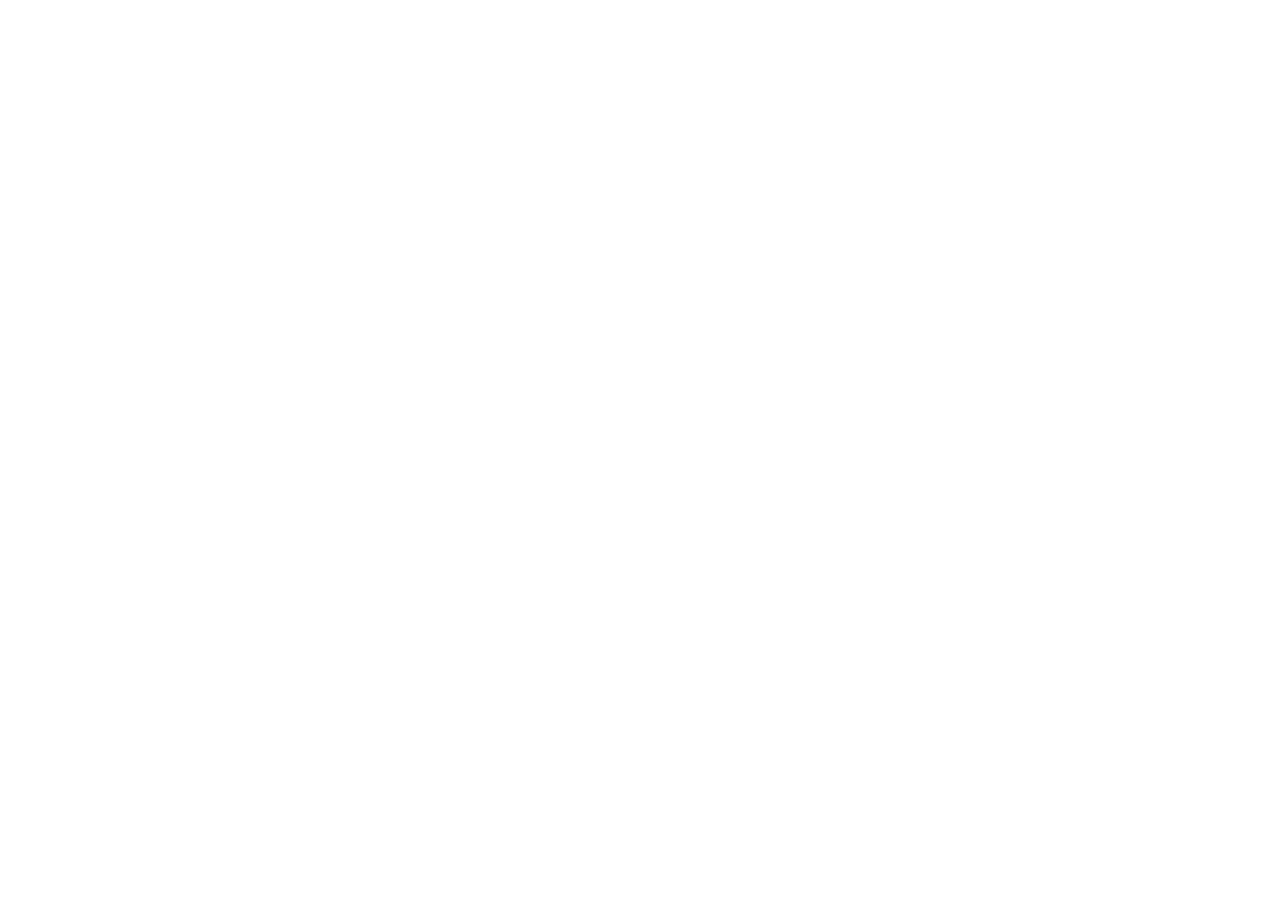
==== index.html @ fd688aac "added html skeleton" ====
<!DOCTYPE html>
<html lang="en">
<head>
    <meta charset="UTF-8">
    <meta name="viewport" content="width=device-width, initial-scale=1.0">
    <title>Color Flipper</title>
</head>
<body>
    
</body>
</html>
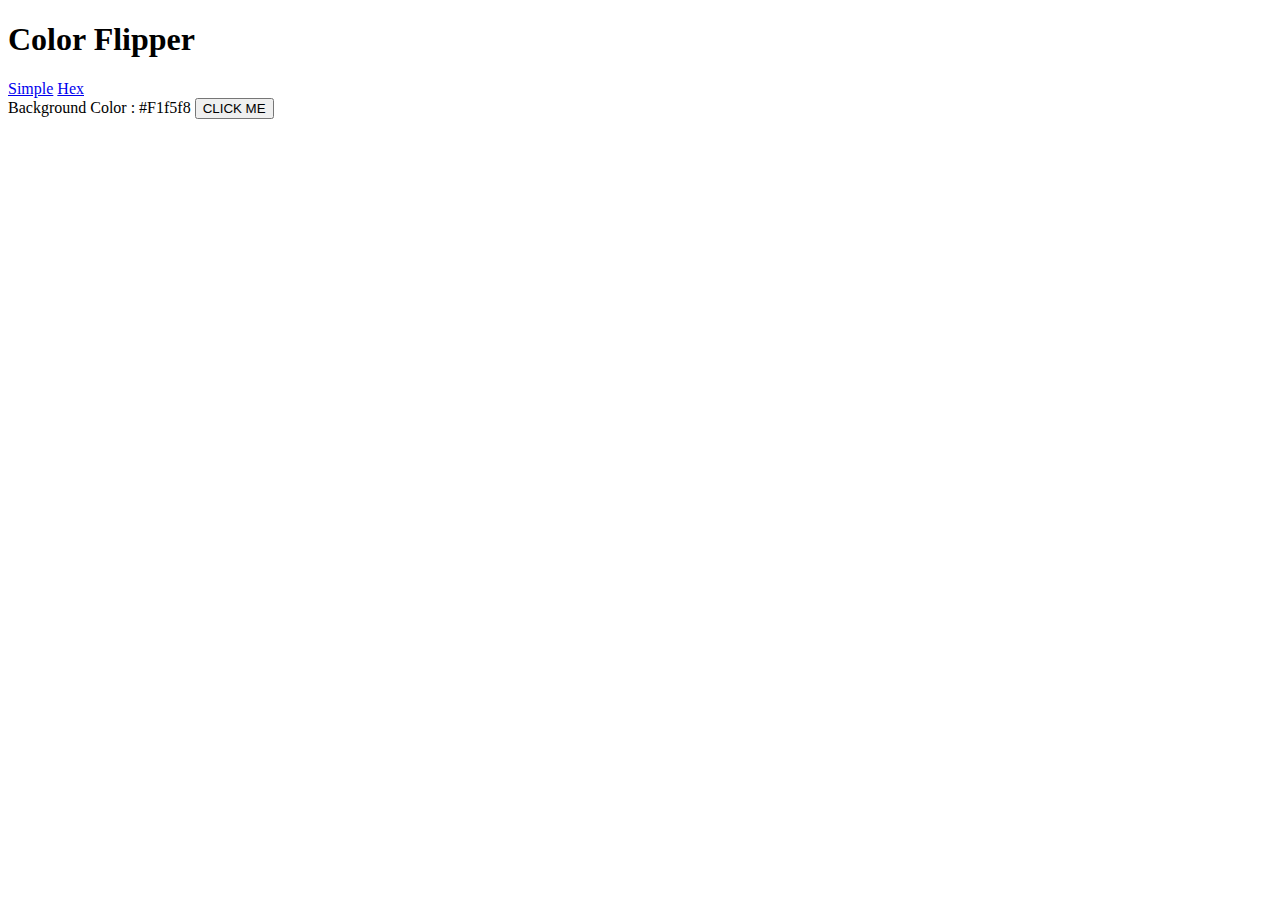
==== commit 626dede8: "html done" ====
--- a/index.html
+++ b/index.html
@@ -6,6 +6,16 @@
     <title>Color Flipper</title>
 </head>
 <body>
-    
+    <header>
+        <h1 class="title">Color Flipper</h1>
+        <nav>
+            <a href="#" class="simple">Simple</a>
+            <a href="#" class="hex">Hex</a>
+        </nav>
+    </header>
+    <div class="container">
+        <span class="background-color">Background Color : #F1f5f8</span>
+        <button class="change-btn">CLICK ME</button>
+    </div>
 </body>
 </html>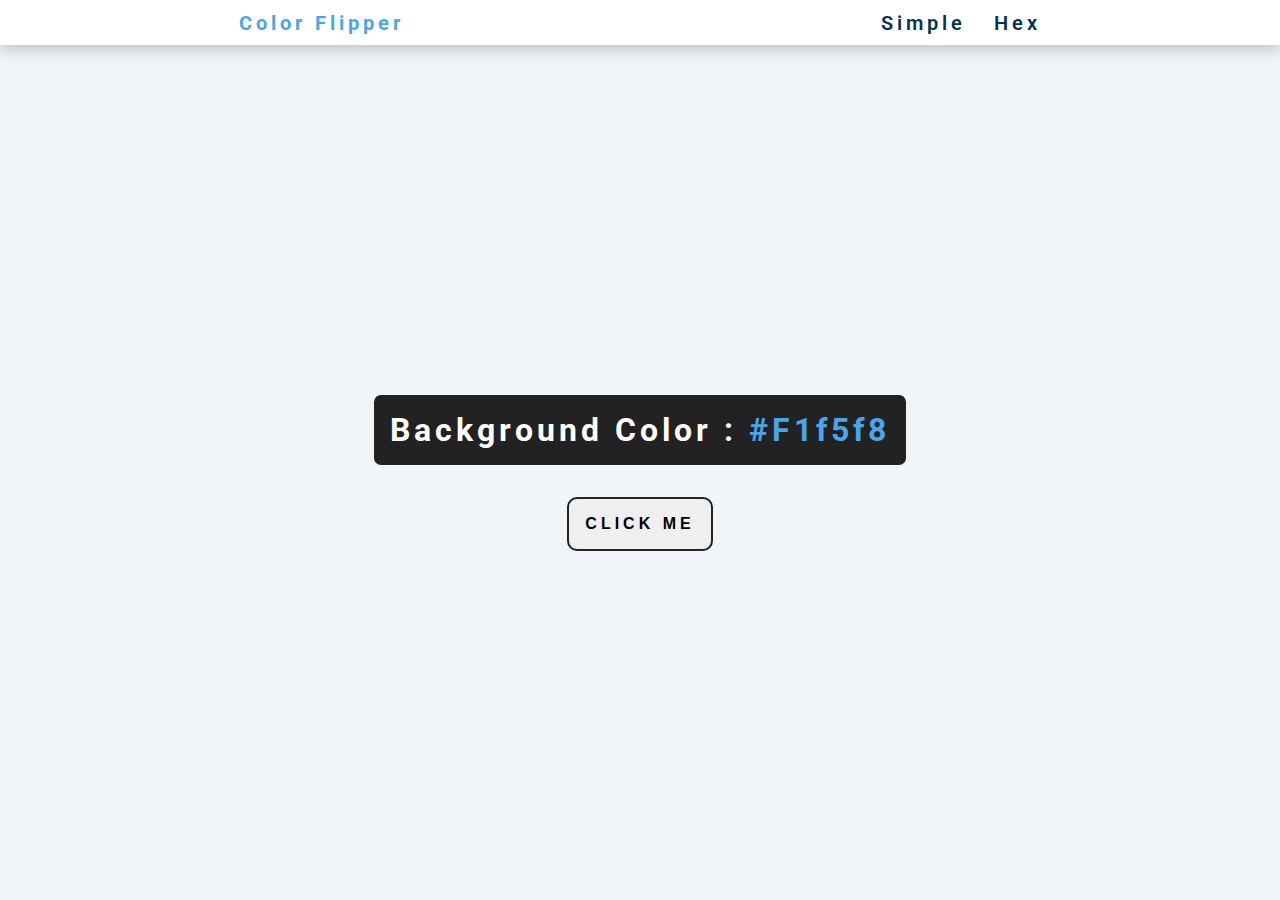
==== commit 97b5d249: "styling done" ====
--- a/index.html
+++ b/index.html
@@ -3,6 +3,8 @@
 <head>
     <meta charset="UTF-8">
     <meta name="viewport" content="width=device-width, initial-scale=1.0">
+    <link rel="stylesheet" href="styles.css">
+    <link href="https://fonts.googleapis.com/css2?family=Roboto&display=swap" rel="stylesheet">
     <title>Color Flipper</title>
 </head>
 <body>
@@ -14,7 +16,7 @@
         </nav>
     </header>
     <div class="container">
-        <span class="background-color">Background Color : #F1f5f8</span>
+        <h2 class="background-color">Background Color : <span>#F1f5f8</span></h2>
         <button class="change-btn">CLICK ME</button>
     </div>
 </body>
--- a/styles.css
+++ b/styles.css
@@ -0,0 +1,89 @@
+* {
+    margin: 0;
+    padding: 0;
+    box-sizing: border-box;
+}
+
+body{
+    background-color: #F1f5f8;
+    font-family: "Roboto", sans-serif;
+}
+
+/*----------------------HEADER--------------------*/
+
+header{
+    background-color: white;
+    box-shadow: 0 5px 15px rgba(0, 0, 0, 0.2);
+    display: flex;
+    justify-content: space-around;
+    align-items: center;
+    height: 5vh;
+}
+
+header .title, header a, h2, h2 span, button{
+    letter-spacing: 0.25rem;
+}
+
+.title{
+    color: #49A6E9;
+    font-size: 1.25rem;
+}
+
+nav{
+    display: flex;
+    width: 10rem;
+    justify-content: space-between;
+}
+
+nav a{
+    color: #063251;
+    text-decoration: none;
+    font-weight: 600;
+    font-size: 1.25rem;
+}
+
+nav a:hover{
+    color: #49A6E9;
+}
+
+/*----------------------HEADER--------------------*/
+
+/*----------------------BODY-----------------------*/
+
+.container{
+    display: flex;
+    height: 95vh;
+    flex-direction: column;
+    justify-content: center;
+    align-items: center;
+}
+
+.background-color{
+    background-color: #222222;
+    color: white;
+    border-radius: 7px;
+    padding: 1rem;
+    font-size: 2rem;
+}
+
+.background-color span{
+    color: #49A6E9;
+}
+
+.change-btn{
+    margin-top: 2rem;
+    border: 2px solid #222222;
+    padding: 1rem;
+    border-radius: 10px;
+    cursor: pointer;
+    font-size: 1rem;
+    font-weight: 700;
+}
+
+.change-btn:hover{
+    color: #F1f5f8;
+    background-color: #222222;
+    transition: all 0.5s ease;
+}
+
+/*----------------------BODY-----------------------*/